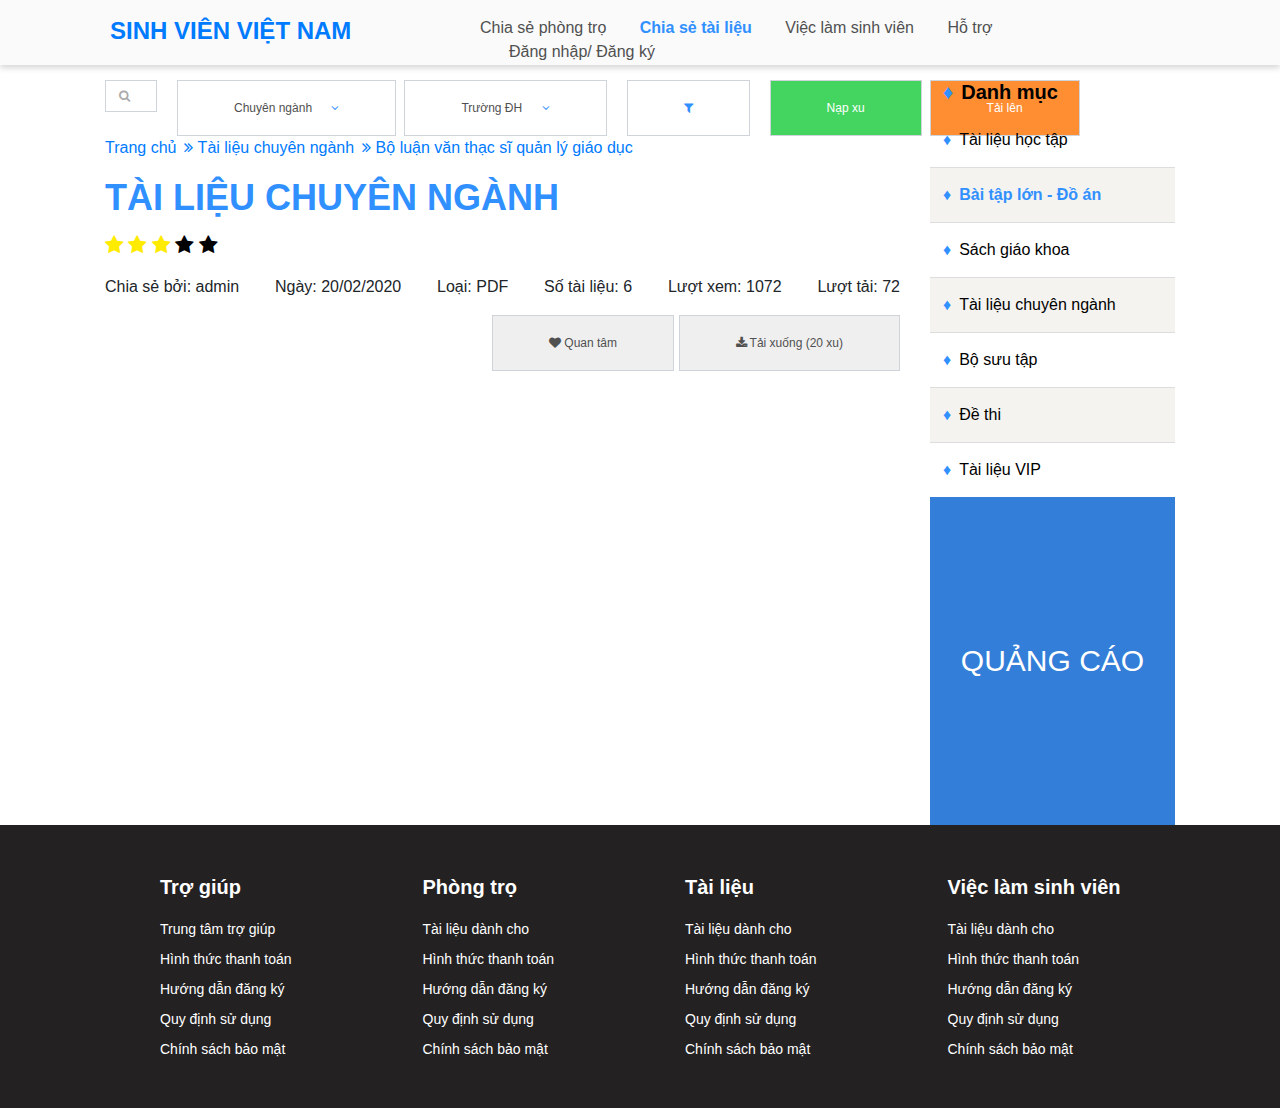
==== detail-free.html @ 68ca6382 "upload detail" ====
<!DOCTYPE html>
<html lang="en">

<head>
    <meta charset="UTF-8">
    <meta name="viewport" content="width=device-width, initial-scale=1.0">
    <link rel="stylesheet" href="https://maxcdn.bootstrapcdn.com/bootstrap/4.0.0/css/bootstrap.min.css"
        integrity="sha384-Gn5384xqQ1aoWXA+058RXPxPg6fy4IWvTNh0E263XmFcJlSAwiGgFAW/dAiS6JXm" crossorigin="anonymous">
    <link rel="stylesheet" href="https://stackpath.bootstrapcdn.com/font-awesome/4.7.0/css/font-awesome.min.css">
    <link rel="stylesheet" href="./css/styles.css">
    <link rel="stylesheet" href="./css/detail.css">
    <title>Document</title>
</head>

<body>
    <div class="header-area">
        <div class="container">
            <div class="wrap-header col-md-4">
                <span class="st-logo"><a href="./index.html">SINH VIÊN VIỆT NAM</a></span>
            </div>
            <div class="wrap-header col-md-8">
                <div class="header-menu float-right">
                    <ul>
                        <li style="padding-left: 0px;"><a href="#">Chia sẻ phòng trọ</a></li>
                        <li><a href="#" class="link-active">Chia sẻ tài liệu</a></li>
                        <li><a href="#">Việc làm sinh viên</a></li>
                        <li><a href="#">Hỗ trợ</a></li>
                        <li><a href="#">Đăng nhập/ Đăng ký</a></li>
                    </ul>
                </div>
            </div>
        </div>
    </div>
    <div class="container">
        <div class="content">
            <div class="col-md-9 col-sm-12 col-xs-12 float-left">
                <div class="control d-flex">
                    <div class="form-group has-search pr-3">
                        <span class="fa fa-search form-control-feedback"></span>
                        <input type="text" class="form-control" placeholder="Tìm kiếm tài liệu">
                    </div>
                    <div class="dropdown show pr-2 pl-1">
                        <a class="btn btn-custom dropdown-toggle" href="https://example.com" id="dropdownMenuLink"
                            data-toggle="dropdown" aria-haspopup="true" aria-expanded="false">
                            Chuyên ngành <i class="fa fa-angle-down pl-3" style="color: #3190ff;"
                                aria-hidden="true"></i>
                        </a>

                        <div class="dropdown-menu" aria-labelledby="dropdownMenuLink">
                            <a class="dropdown-item" href="#">Action</a>
                            <a class="dropdown-item" href="#">Another action</a>
                            <a class="dropdown-item" href="#">Something else here</a>
                        </div>
                    </div>

                    <div class="dropdown show pr-3">
                        <a class="btn btn-custom dropdown-toggle" href="https://example.com" id="dropdownMenuLink"
                            data-toggle="dropdown" aria-haspopup="true" aria-expanded="false">
                            Trường ĐH <i class="fa fa-angle-down pl-3" style="color: #3190ff;" aria-hidden="true"></i>
                        </a>

                        <div class="dropdown-menu" aria-labelledby="dropdownMenuLink">
                            <a class="dropdown-item" href="#">Action</a>
                            <a class="dropdown-item" href="#">Another action</a>
                            <a class="dropdown-item" href="#">Something else here</a>
                        </div>
                    </div>

                    <div class="pr-3 pl-1">
                        <a class="btn btn-custom" href="https://example.com" id="dropdownMenuLink"
                            data-toggle="dropdown" aria-haspopup="true" aria-expanded="false">
                            <i class="fa fa-filter" style="color: #3190ff;" aria-hidden="true"></i>
                        </a>
                    </div>

                    <div class="pl-1">
                        <a class="btn btn-custom btn-coins" href="https://example.com" id="dropdownMenuLink"
                            data-toggle="dropdown" aria-haspopup="true" aria-expanded="false">
                            Nạp xu
                        </a>
                    </div>

                    <div class="pl-2">
                        <a class="btn btn-custom btn-upload" href="https://example.com" id="dropdownMenuLink"
                            data-toggle="dropdown" aria-haspopup="true" aria-expanded="false">
                            Tải lên
                        </a>
                    </div>
                </div>
                <div class="folder-title d-flex">
                    <div>
                        <a href=""><span>Trang chủ </span></a>
                    </div>
                    <div>
                        <a href=""><span> <i class="fa fa-angle-double-right pl-2" aria-hidden="true"></i> Tài liệu
                                chuyên ngành</span></a>
                    </div>
                    <div>
                        <a href=""><span> <i class="fa fa-angle-double-right pl-2" aria-hidden="true"></i> Bộ luận văn
                                thạc sĩ quản lý giáo dục</span></a>
                    </div>
                </div>
                <div id="btnContainer" class="text-right pt-3">
                    <div class="d-flex justify-content-between">
                        <h2 class="doccument-title">
                            TÀI LIỆU CHUYÊN NGÀNH
                        </h2>
                    </div>
                    <div class="text-left pt-2">
                        <span class="fa fa-star star checked"></span>
                        <span class="fa fa-star star checked"></span>
                        <span class="fa fa-star star checked"></span>
                        <span class="fa fa-star star"></span>
                        <span class="fa fa-star star"></span>
                    </div>
                    <div class="doc-info justify-content-between d-flex pt-3">
                        <p>Chia sẻ bởi: admin</p>
                        <p>Ngày: 20/02/2020</p>
                        <p>Loại: PDF</p>
                        <p>Số tài liệu: 6</p>
                        <p>Lượt xem: 1072</p>
                        <p>Lượt tải: 72</p>
                    </div>
                    <div class="btn-download">
                        <button class="btn-custom"><i class="fa fa-heart"></i> Quan tâm</button>
                        <button class="btn-custom"><i class="fa fa-download" aria-hidden="true"></i> Tải xuống (20 xu)</button>
                    </div>
                </div>
                <br>

                <div class="wrap-doc-detail">
                </div>
            </div>
            <div class="col-md-3 hidden-sm hidden-xs float-right sidebar">
                <h2 class="title-list"><span class="square">♦</span>Danh mục</h2>
                <ul>
                    <li><a href="#"><span class="square">♦</span>Tài liệu học tập</a></li>
                    <li><a href="#" class="link-active"><span class="square">♦</span>Bài tập lớn - Đồ án</a></li>
                    <li><a href="#"><span class="square">♦</span>Sách giáo khoa</a></li>
                    <li><a href="#"><span class="square">♦</span>Tài liệu chuyên ngành</a></li>
                    <li><a href="#"><span class="square">♦</span>Bộ sưu tập</a></li>
                    <li><a href="#"><span class="square">♦</span>Đề thi</a></li>
                    <li><a href="#"><span class="square">♦</span>Tài liệu VIP</a></li>
                </ul>
                <div class="ads1">
                    <p>QUẢNG CÁO</p>
                </div>
            </div>
        </div>
    </div>
    <div class="footer-area">
        <div class="container">
            <div class="wrap-footer">
                <div class="col-md-3 col-sm-6 float-left">
                    <h2>Trợ giúp</h2>
                    <ul>
                        <li><a href="#">Trung tâm trợ giúp</a></li>
                        <li><a href="#">Hình thức thanh toán</a></li>
                        <li><a href="#">Hướng dẫn đăng ký</a></li>
                        <li><a href="#">Quy định sử dụng</a></li>
                        <li><a href="#">Chính sách bảo mật</a></li>
                    </ul>
                </div>
                <div class="col-md-3 col-sm-6 float-left">
                    <h2>Phòng trọ</h2>
                    <ul>
                        <li><a href="#">Tài liệu dành cho</a></li>
                        <li><a href="#">Hình thức thanh toán</a></li>
                        <li><a href="#">Hướng dẫn đăng ký</a></li>
                        <li><a href="#">Quy định sử dụng</a></li>
                        <li><a href="#">Chính sách bảo mật</a></li>
                    </ul>
                </div>
                <div class="col-md-3 col-sm-6 float-left">
                    <h2>Tài liệu</h2>
                    <ul>
                        <li><a href="#">Tài liệu dành cho</a></li>
                        <li><a href="#">Hình thức thanh toán</a></li>
                        <li><a href="#">Hướng dẫn đăng ký</a></li>
                        <li><a href="#">Quy định sử dụng</a></li>
                        <li><a href="#">Chính sách bảo mật</a></li>
                    </ul>
                </div>
                <div class="col-md-3 col-sm-6 float-left">
                    <h2>Việc làm sinh viên</h2>
                    <ul>
                        <li><a href="#">Tài liệu dành cho</a></li>
                        <li><a href="#">Hình thức thanh toán</a></li>
                        <li><a href="#">Hướng dẫn đăng ký</a></li>
                        <li><a href="#">Quy định sử dụng</a></li>
                        <li><a href="#">Chính sách bảo mật</a></li>
                    </ul>
                </div>
            </div>
        </div>
    </div>
</body>
<script src="https://code.jquery.com/jquery-3.2.1.slim.min.js"
    integrity="sha384-KJ3o2DKtIkvYIK3UENzmM7KCkRr/rE9/Qpg6aAZGJwFDMVNA/GpGFF93hXpG5KkN"
    crossorigin="anonymous"></script>
<script src="https://cdnjs.cloudflare.com/ajax/libs/popper.js/1.12.9/umd/popper.min.js"
    integrity="sha384-ApNbgh9B+Y1QKtv3Rn7W3mgPxhU9K/ScQsAP7hUibX39j7fakFPskvXusvfa0b4Q"
    crossorigin="anonymous"></script>
<script src="https://maxcdn.bootstrapcdn.com/bootstrap/4.0.0/js/bootstrap.min.js"
    integrity="sha384-JZR6Spejh4U02d8jOt6vLEHfe/JQGiRRSQQxSfFWpi1MquVdAyjUar5+76PVCmYl"
    crossorigin="anonymous"></script>
<script>
    // Get the elements with class="column"
    var elements = document.getElementsByClassName("column");

    // Declare a loop variable
    var i;

    // List View
    function listView() {
        for (i = 0; i < elements.length; i++) {
            elements[i].style.width = "100%";
        }
    }

    // Grid View
    function gridView() {
        for (i = 0; i < elements.length; i++) {
            elements[i].style.width = "25%";
        }
    }

    /* Optional: Add active class to the current button (highlight it) */
    var container = document.getElementById("btnContainer");
    var btns = container.getElementsByClassName("btn-list-view");
    for (var i = 0; i < btns.length; i++) {
        btns[i].addEventListener("click", function () {
            var current = document.getElementsByClassName("active");
            current[0].className = current[0].className.replace(" active", "");
            this.className += " active";
        });
    }
</script>

</html>
---- css/styles.css ----
body {
        /* font-family: HelveticaNeue; */
    }

    .container {
        overflow: hidden;
    }
    
    a:hover {
        text-decoration: none;
    }
    
    .header-area {
        overflow: hidden;
        height: 65px;
        box-shadow: 0 3px 6px 0 rgba(0, 0, 0, 0.16);
        background-color: #fafafa;
    }
    
    .wrap-header {
        margin: auto;
        float: left;
        padding: 16px 25px 21px 25px;
    }
    
    .st-logo {
        font-size: 24px;
        font-weight: bold;
        font-stretch: normal;
        font-style: normal;
        line-height: 1.21;
        letter-spacing: normal;
        text-align: left;
        color: #253c80
    }
    
    .header-menu ul {
        list-style: outside none none;
        margin: 0;
        padding: 0;
    }
    
    .header-menu li {
        display: inline-block;
        padding-left: 29px;
    }
    
    .header-menu li a {
        font-size: 16px;
        font-weight: normal;
        font-stretch: normal;
        font-style: normal;
        line-height: 1.13;
        letter-spacing: normal;
        text-align: left;
        color: #505050;
    }
    
    .header-menu li a:hover {
        text-decoration: none;
        color: #3190ff;
    }
    /* Header End */
    /* Content */
    
    .content {
        padding: 15px 5px;
    }
    
    .content .title-list {
        font-size: 20px;
        font-weight: bold;
        font-stretch: normal;
        font-style: normal;
        line-height: 1.25;
        letter-spacing: normal;
        text-align: left;
        color: #000000;
        padding-left: 13px;
    }
    
    .content .sidebar ul {
        list-style: outside none none;
        margin: 0;
        padding: 0;
    }
    
    .content .sidebar ul li {
        padding: 15px 13px;
    }
    
    .content .sidebar ul li a {
        color: #000000;
    }
    
    .content .sidebar ul li a:hover {
        color: #000000;
    }
    
    .content .sidebar ul li:nth-child(even) {
        border-bottom: 1px solid #dddddd;
        border-top: 1px solid #dddddd;
        background-color: #f4f3f0;
    }
    
    .ads1 {
        width: 100%;
        height: 327.8px;
        background-color: #327ed8;
        vertical-align: middle;
        align-items: center;
        justify-content: center;
        text-align: center;
        line-height: 327px;
        font-size: 30px;
        color: #ffffff;
    }
    
    .doc-items {
        height: 200px;
        overflow: hidden;
    }
    
    .item-detail {
        float: left;
        width: 25%;
        position: relative;
    }
    
    .doc-details {
        position: absolute;
        width: 100%;
        bottom: 0;
        right: 0;
        height: 80px;
        transition: height 0.5s;
        background: rgba(0, 0, 0, 0.5);
        padding: 5px 10px;
    }

    .doc-details:hover {
        height: 125px;
    }

    .doc-details a {
        color: #ffffff;
        font-size: 14px;
        font-weight: bold;
    }

    .doc-details a:hover {
        color: #ffffff;
    }
    
    .doc-details .doc-details-info {
        display: flex;
        justify-content: space-between;
        color: #ffffff;
        font-size: 11px;
        color: #ffeb00;
        padding-top: 5px;
    }

    .item-detail-title {
        background-color: #3190ff;
        height: 200px;
        padding: 20px;
    }
    
    .item-detail-title h2 {
        font-size: 24px;
        font-weight: bold;
        color: #ffffff;
    }
    
    .item-detail-title .btn-view-all {
        background-color: transparent;
        border: 1px solid #ffffff;
        padding: 0 15px;
        color: #ffffff;
        font-size: 14px;
        font-weight: bold;
        font-stretch: normal;
        font-style: normal;
        line-height: 2.86;
        letter-spacing: normal;
        text-align: left;
        color: #ffffff;
        cursor: pointer;
    }
    
    .has-search {
        width: 40%;
    }
    
    .dropdown-toggle::after {
        content: unset;
    }
    
    .has-search .form-control {
        padding-left: 2.375rem;
        border-radius: 0px;
        font-size: 12px;
    }
    
    .has-search .form-control-feedback {
        position: absolute;
        z-index: 2;
        display: block;
        width: 2.375rem;
        height: 2.375rem;
        line-height: 2.7;
        text-align: center;
        pointer-events: none;
        color: #aaa;
        border-radius: 0px;
        font-size: 12px;
    }
    
    .modal-content {
        border-radius: 0px !important;
        border: 0px !important;
    }
    
    .modal-content .form-control {
        background-color: #f4f3f0;
        border: none;
    }
    
    .modal-content .form-group label {
        font-size: 14px;
        font-weight: bold;
        font-stretch: normal;
        font-style: normal;
        letter-spacing: normal;
        color: #676a6c;
    }

    .btn-custom {
        border-radius: 0px;
        border: 1px solid #ced4da;
        font-size: 12px;
        color: #505050;
    }
    .btn-coins{
								  
        background-color: #44d560;
        color: #ffffff;
    }
    .btn-upload{
        background-color: #ff8e33;
        color: #ffffff;
    }

    .btn-detail {		
        font-size: 12px;
        font-weight: bold;
        font-stretch: normal;
        font-style: normal;
        line-height: 2.5;
        letter-spacing: normal;
        text-align: left;
        background-color: #ffeb00;
        border: none;
        cursor: pointer;
    }

    .wrap-btn-detail {
        justify-content: space-between;
    }

    .fa-angle {
        position: absolute;		   
        color: #ffffff;
        top: 10px;
        right: 14px;
        font-size: 25px;
        font-weight: bold;
    }
    
    .modal-head {
        text-align: center;
        line-height: 98px;
        background-color: #ff8e33;
        font-size: 24px;
        font-weight: bold;
        font-stretch: normal;
        font-style: normal;
        color: #ffffff;
    }
    
    .form-control-code {
        width: 122px;
        height: 30px;
    }
    
    .custom-checkbox {
        margin-left: 15px;
    }
    
    .custom-control-labell {
        font-size: 14px;
        font-weight: normal !important;
        font-stretch: normal;
        font-style: normal;
        line-height: 0.94;
        letter-spacing: normal;
        text-align: left;
        color: #676a6c;
    }
    
    .register {
        width: 149px;
        height: 44px;
        background-color: #ff8e33;
        border: 0px !important;
        color: #ffffff;
    }
    
    .forget-pass {
        justify-content: flex-end;
    }
    
    .modal-body {
        padding-top: 50px;
    }
    
    .other-code {
        background-color: unset;
        border: unset;
        color: #3190ff;
    }
    
    @media (min-width: 576px) {
        .modal-dialog {
            max-width: 599px !important;
        }
    }
    /* Content End */
    /* Footer */
    
    .footer-area {
        overflow: hidden;
        background-color: #232122;
    }
    
    .wrap-footer {
        overflow: hidden;
        padding: 50px 0px 50px 60px;
    }
    
    .wrap-footer h2 {
        font-size: 20px;
        font-weight: bold;
        font-stretch: normal;
        font-style: normal;
        line-height: 1.25;
        letter-spacing: normal;
        text-align: left;
        color: #ffffff;
    }
    
    .wrap-footer ul {
        list-style: outside none none;
        margin: 0;
        padding: 0;
    }
    
    .wrap-footer a {
        display: block;
        color: #ffffff;
        font-size: 14px;
        font-weight: normal;
        font-stretch: normal;
        font-style: normal;
        line-height: 1.14;
        letter-spacing: normal;
        text-align: left;
        padding-top: 14px;
    }
    
    .wrap-footer a:hover {
        text-decoration: none;
    }
    
    .link-active {
        color: #3190ff !important;
        font-weight: bold !important;
    }
    
    .square {
        color: #3190ff;
        padding-right: 8px;
    }
---- css/detail.css ----
.doccument-title {
    font-size: 36px;
    font-weight: bold;
    color: #3190ff;
}

.checked {
    color: #ffeb00 !important;
}

.star {
    font-size: 20px;
    font-weight: normal;
    font-stretch: normal;
    font-style: normal;
    line-height: 1;
    letter-spacing: normal;
    text-align: left;
    color: #000000;
    cursor: pointer;
}

.btn-custom {
    padding: 18px 56px;
}
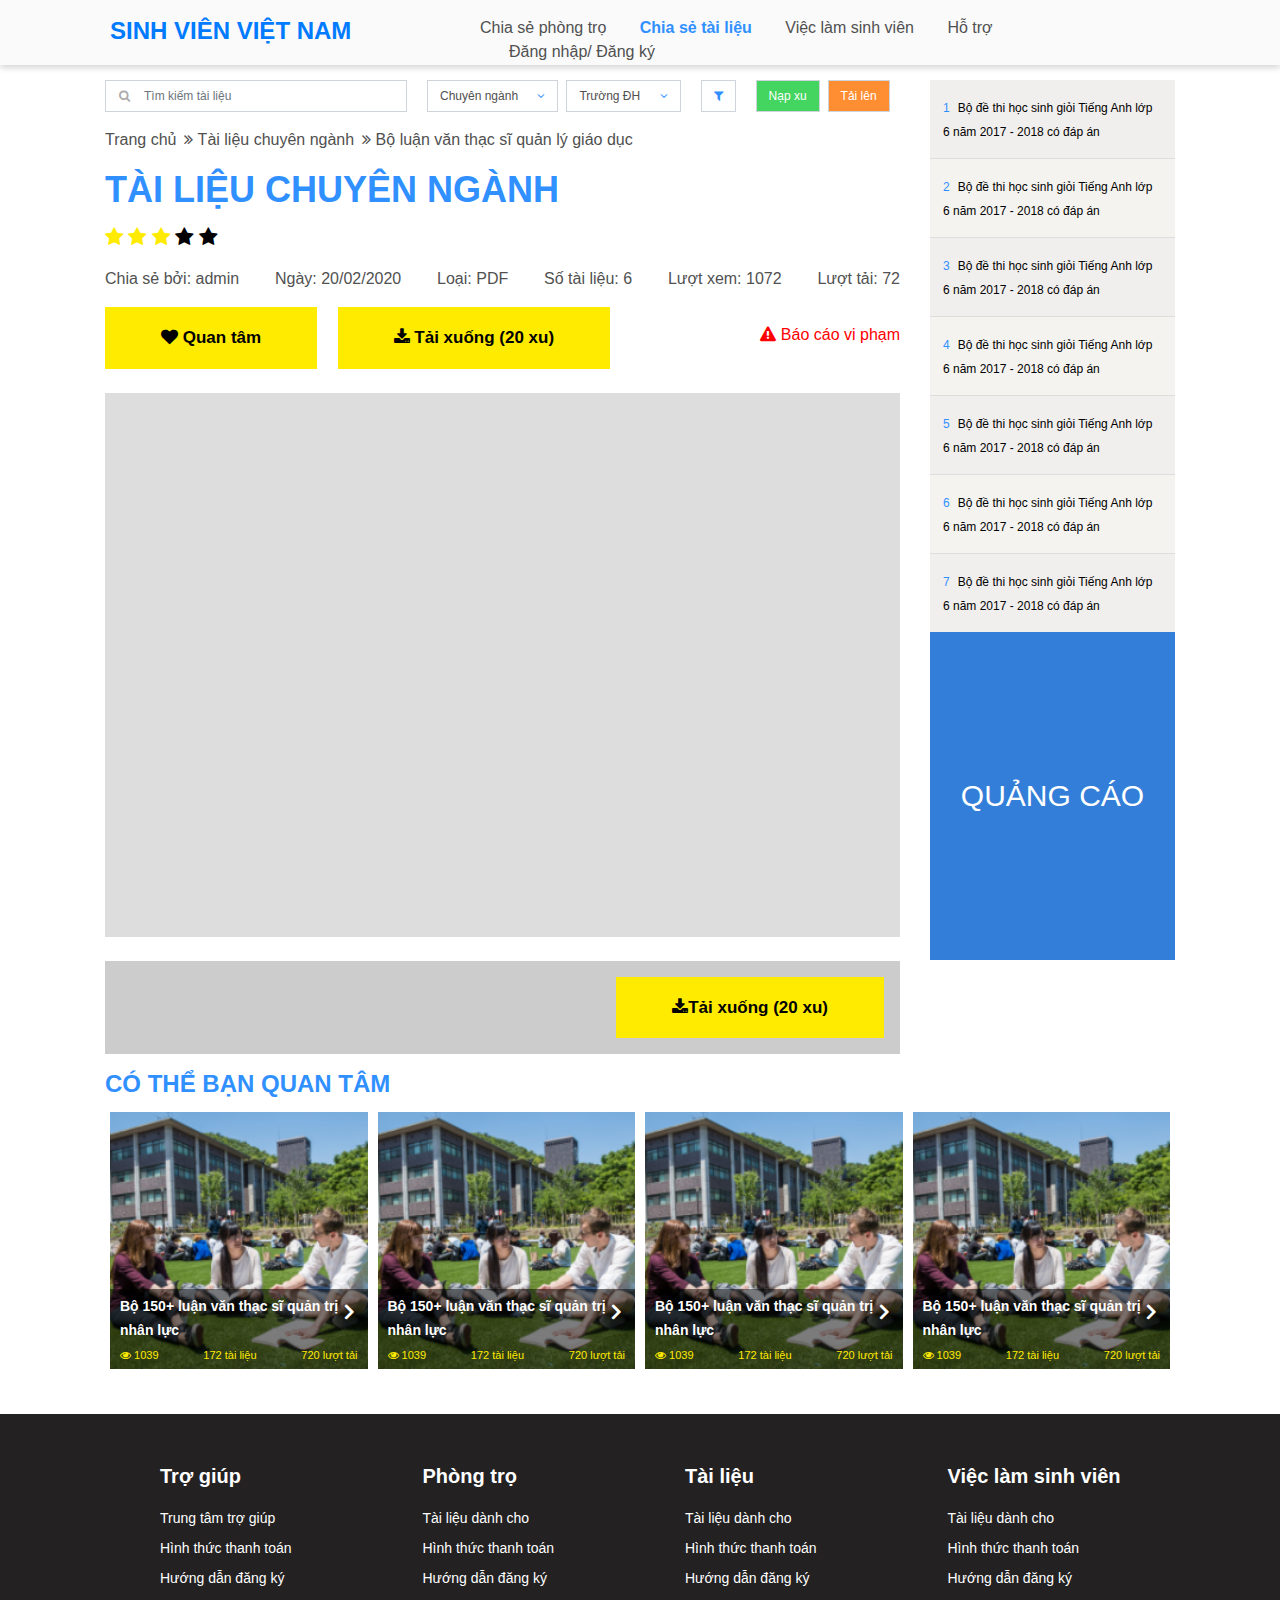
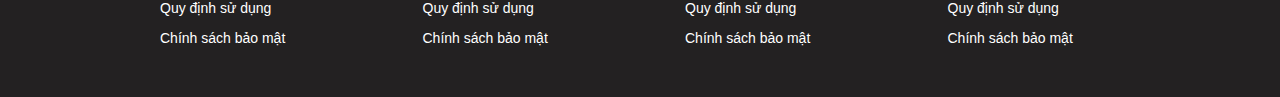
==== commit 9da82c21: "commit" ====
--- a/detail-free.html
+++ b/detail-free.html
@@ -4,8 +4,7 @@
 <head>
     <meta charset="UTF-8">
     <meta name="viewport" content="width=device-width, initial-scale=1.0">
-    <link rel="stylesheet" href="https://maxcdn.bootstrapcdn.com/bootstrap/4.0.0/css/bootstrap.min.css"
-        integrity="sha384-Gn5384xqQ1aoWXA+058RXPxPg6fy4IWvTNh0E263XmFcJlSAwiGgFAW/dAiS6JXm" crossorigin="anonymous">
+    <link rel="stylesheet" href="https://maxcdn.bootstrapcdn.com/bootstrap/4.0.0/css/bootstrap.min.css" integrity="sha384-Gn5384xqQ1aoWXA+058RXPxPg6fy4IWvTNh0E263XmFcJlSAwiGgFAW/dAiS6JXm" crossorigin="anonymous">
     <link rel="stylesheet" href="https://stackpath.bootstrapcdn.com/font-awesome/4.7.0/css/font-awesome.min.css">
     <link rel="stylesheet" href="./css/styles.css">
     <link rel="stylesheet" href="./css/detail.css">
@@ -40,8 +39,7 @@
                         <input type="text" class="form-control" placeholder="Tìm kiếm tài liệu">
                     </div>
                     <div class="dropdown show pr-2 pl-1">
-                        <a class="btn btn-custom dropdown-toggle" href="https://example.com" id="dropdownMenuLink"
-                            data-toggle="dropdown" aria-haspopup="true" aria-expanded="false">
+                        <a class="btn btn-custom dropdown-toggle" href="https://example.com" id="dropdownMenuLink" data-toggle="dropdown" aria-haspopup="true" aria-expanded="false">
                             Chuyên ngành <i class="fa fa-angle-down pl-3" style="color: #3190ff;"
                                 aria-hidden="true"></i>
                         </a>
@@ -54,8 +52,7 @@
                     </div>
 
                     <div class="dropdown show pr-3">
-                        <a class="btn btn-custom dropdown-toggle" href="https://example.com" id="dropdownMenuLink"
-                            data-toggle="dropdown" aria-haspopup="true" aria-expanded="false">
+                        <a class="btn btn-custom dropdown-toggle" href="https://example.com" id="dropdownMenuLink" data-toggle="dropdown" aria-haspopup="true" aria-expanded="false">
                             Trường ĐH <i class="fa fa-angle-down pl-3" style="color: #3190ff;" aria-hidden="true"></i>
                         </a>
 
@@ -67,22 +64,19 @@
                     </div>
 
                     <div class="pr-3 pl-1">
-                        <a class="btn btn-custom" href="https://example.com" id="dropdownMenuLink"
-                            data-toggle="dropdown" aria-haspopup="true" aria-expanded="false">
+                        <a class="btn btn-custom" href="https://example.com" id="dropdownMenuLink" data-toggle="dropdown" aria-haspopup="true" aria-expanded="false">
                             <i class="fa fa-filter" style="color: #3190ff;" aria-hidden="true"></i>
                         </a>
                     </div>
 
                     <div class="pl-1">
-                        <a class="btn btn-custom btn-coins" href="https://example.com" id="dropdownMenuLink"
-                            data-toggle="dropdown" aria-haspopup="true" aria-expanded="false">
+                        <a class="btn btn-custom btn-coins" href="https://example.com" id="dropdownMenuLink" data-toggle="dropdown" aria-haspopup="true" aria-expanded="false">
                             Nạp xu
                         </a>
                     </div>
 
                     <div class="pl-2">
-                        <a class="btn btn-custom btn-upload" href="https://example.com" id="dropdownMenuLink"
-                            data-toggle="dropdown" aria-haspopup="true" aria-expanded="false">
+                        <a class="btn btn-custom btn-upload" href="https://example.com" id="dropdownMenuLink" data-toggle="dropdown" aria-haspopup="true" aria-expanded="false">
                             Tải lên
                         </a>
                     </div>
@@ -121,34 +115,136 @@
                         <p>Lượt xem: 1072</p>
                         <p>Lượt tải: 72</p>
                     </div>
-                    <div class="btn-download">
-                        <button class="btn-custom"><i class="fa fa-heart"></i> Quan tâm</button>
-                        <button class="btn-custom"><i class="fa fa-download" aria-hidden="true"></i> Tải xuống (20 xu)</button>
-                    </div>
-                </div>
-                <br>
-
-                <div class="wrap-doc-detail">
+                    <div class="d-flex justify-content-between">
+                        <div class="btn-download">
+                            <button class="btn-customs mr-3"><i class="fa fa-heart"></i> Quan tâm</button>
+                            <button class="btn-customs"><i class="fa fa-download" aria-hidden="true"></i> Tải xuống (20 xu)</button>
+                        </div>
+                        <span class="sp-warning"><i class="fa fa-warning"></i> Báo cáo vi phạm</span>
+                    </div>
+                    <div class="plugin-view-doc mt-4">
+                        <!-- plugin -->
+                    </div>
+
+                    <div class="file-download p-3 mt-4">
+                        <button class="btn-customs"><i class="fa fa-download"></i>Tải xuống (20 xu)</button>
+                    </div>
+                    <div class="comment">
+                        <!-- comment -->
+                    </div>
                 </div>
             </div>
             <div class="col-md-3 hidden-sm hidden-xs float-right sidebar">
-                <h2 class="title-list"><span class="square">♦</span>Danh mục</h2>
                 <ul>
-                    <li><a href="#"><span class="square">♦</span>Tài liệu học tập</a></li>
-                    <li><a href="#" class="link-active"><span class="square">♦</span>Bài tập lớn - Đồ án</a></li>
-                    <li><a href="#"><span class="square">♦</span>Sách giáo khoa</a></li>
-                    <li><a href="#"><span class="square">♦</span>Tài liệu chuyên ngành</a></li>
-                    <li><a href="#"><span class="square">♦</span>Bộ sưu tập</a></li>
-                    <li><a href="#"><span class="square">♦</span>Đề thi</a></li>
-                    <li><a href="#"><span class="square">♦</span>Tài liệu VIP</a></li>
+                    <li><a class="doc-list" href="#"><span class="square">1</span>Bộ đề thi học sinh giỏi Tiếng Anh lớp 6 năm 2017 - 2018 có đáp án</a></li>
+                    <li><a class="doc-list" href="#"><span class="square">2</span>Bộ đề thi học sinh giỏi Tiếng Anh lớp 6 năm 2017 - 2018 có đáp án</a></li>
+                    <li><a class="doc-list" href="#"><span class="square">3</span>Bộ đề thi học sinh giỏi Tiếng Anh lớp 6 năm 2017 - 2018 có đáp án</a></li>
+                    <li><a class="doc-list" href="#"><span class="square">4</span>Bộ đề thi học sinh giỏi Tiếng Anh lớp 6 năm 2017 - 2018 có đáp án</a></li>
+                    <li><a class="doc-list" href="#"><span class="square">5</span>Bộ đề thi học sinh giỏi Tiếng Anh lớp 6 năm 2017 - 2018 có đáp án</a></li>
+                    <li><a class="doc-list" href="#"><span class="square">6</span>Bộ đề thi học sinh giỏi Tiếng Anh lớp 6 năm 2017 - 2018 có đáp án</a></li>
+                    <li><a class="doc-list" href="#"><span class="square">7</span>Bộ đề thi học sinh giỏi Tiếng Anh lớp 6 năm 2017 - 2018 có đáp án</a></li>
                 </ul>
                 <div class="ads1">
                     <p>QUẢNG CÁO</p>
                 </div>
             </div>
+            <div class="recommend col-md-12 pt-3 pb-3">
+                <h2>CÓ THỂ BẠN QUAN TÂM</h2>
+                <div>
+                    <div class="column">
+                        <div class="item-details">
+                            <img src="./images/73925_photo1.png" alt="">
+                            <div class="doc-details">
+                                <div>
+                                    <a href="#">Bộ 150+ luận văn thạc sĩ quản trị nhân lực</a>
+                                    <i class="fa fa-angle-right fa-angle"></i>
+                                </div>
+                                <div class="doc-details-info">
+                                    <div><i class="fa fa-eye" aria-hidden="true"></i> 1039</div>
+                                    <div>172 tài liệu</div>
+                                    <div>720 lượt tải</div>
+                                </div>
+                                <div class="d-flex pt-2 wrap-btn-detail">
+                                    <button class="btn-detail"><i class="fa fa-heart" aria-hidden="true"></i> Quan
+                                        tâm</button>
+                                    <button class="btn-detail"><i class="fa fa-download" aria-hidden="true"></i> Tải
+                                        xuống</button>
+                                </div>
+                            </div>
+                        </div>
+                    </div>
+
+                    <div class="column">
+                        <div class="item-details">
+                            <img src="./images/73925_photo1.png" alt="">
+                            <div class="doc-details">
+                                <div>
+                                    <a href="#">Bộ 150+ luận văn thạc sĩ quản trị nhân lực</a>
+                                    <i class="fa fa-angle-right fa-angle"></i>
+                                </div>
+                                <div class="doc-details-info">
+                                    <div><i class="fa fa-eye" aria-hidden="true"></i> 1039</div>
+                                    <div>172 tài liệu</div>
+                                    <div>720 lượt tải</div>
+                                </div>
+                                <div class="d-flex pt-2 wrap-btn-detail">
+                                    <button class="btn-detail"><i class="fa fa-heart" aria-hidden="true"></i> Quan
+                                        tâm</button>
+                                    <button class="btn-detail"><i class="fa fa-download" aria-hidden="true"></i> Tải
+                                        xuống</button>
+                                </div>
+                            </div>
+                        </div>
+                    </div>
+                    <div class="column">
+                        <div class="item-details">
+                            <img src="./images/73925_photo1.png" alt="">
+                            <div class="doc-details">
+                                <div>
+                                    <a href="#">Bộ 150+ luận văn thạc sĩ quản trị nhân lực</a>
+                                    <i class="fa fa-angle-right fa-angle"></i>
+                                </div>
+                                <div class="doc-details-info">
+                                    <div><i class="fa fa-eye" aria-hidden="true"></i> 1039</div>
+                                    <div>172 tài liệu</div>
+                                    <div>720 lượt tải</div>
+                                </div>
+                                <div class="d-flex pt-2 wrap-btn-detail">
+                                    <button class="btn-detail"><i class="fa fa-heart" aria-hidden="true"></i> Quan
+                                        tâm</button>
+                                    <button class="btn-detail"><i class="fa fa-download" aria-hidden="true"></i> Tải
+                                        xuống</button>
+                                </div>
+                            </div>
+                        </div>
+                    </div>
+                    <div class="column">
+                        <div class="item-details">
+                            <img src="./images/73925_photo1.png" alt="">
+                            <div class="doc-details">
+                                <div>
+                                    <a href="#">Bộ 150+ luận văn thạc sĩ quản trị nhân lực</a>
+                                    <i class="fa fa-angle-right fa-angle"></i>
+                                </div>
+                                <div class="doc-details-info">
+                                    <div><i class="fa fa-eye" aria-hidden="true"></i> 1039</div>
+                                    <div>172 tài liệu</div>
+                                    <div>720 lượt tải</div>
+                                </div>
+                                <div class="d-flex pt-2 wrap-btn-detail">
+                                    <button class="btn-detail"><i class="fa fa-heart" aria-hidden="true"></i> Quan
+                                        tâm</button>
+                                    <button class="btn-detail"><i class="fa fa-download" aria-hidden="true"></i> Tải
+                                        xuống</button>
+                                </div>
+                            </div>
+                        </div>
+                    </div>
+                </div>
+            </div>
         </div>
     </div>
-    <div class="footer-area">
+    <div class="footer-area mt-4">
         <div class="container">
             <div class="wrap-footer">
                 <div class="col-md-3 col-sm-6 float-left">
@@ -195,15 +291,9 @@
         </div>
     </div>
 </body>
-<script src="https://code.jquery.com/jquery-3.2.1.slim.min.js"
-    integrity="sha384-KJ3o2DKtIkvYIK3UENzmM7KCkRr/rE9/Qpg6aAZGJwFDMVNA/GpGFF93hXpG5KkN"
-    crossorigin="anonymous"></script>
-<script src="https://cdnjs.cloudflare.com/ajax/libs/popper.js/1.12.9/umd/popper.min.js"
-    integrity="sha384-ApNbgh9B+Y1QKtv3Rn7W3mgPxhU9K/ScQsAP7hUibX39j7fakFPskvXusvfa0b4Q"
-    crossorigin="anonymous"></script>
-<script src="https://maxcdn.bootstrapcdn.com/bootstrap/4.0.0/js/bootstrap.min.js"
-    integrity="sha384-JZR6Spejh4U02d8jOt6vLEHfe/JQGiRRSQQxSfFWpi1MquVdAyjUar5+76PVCmYl"
-    crossorigin="anonymous"></script>
+<script src="https://code.jquery.com/jquery-3.2.1.slim.min.js" integrity="sha384-KJ3o2DKtIkvYIK3UENzmM7KCkRr/rE9/Qpg6aAZGJwFDMVNA/GpGFF93hXpG5KkN" crossorigin="anonymous"></script>
+<script src="https://cdnjs.cloudflare.com/ajax/libs/popper.js/1.12.9/umd/popper.min.js" integrity="sha384-ApNbgh9B+Y1QKtv3Rn7W3mgPxhU9K/ScQsAP7hUibX39j7fakFPskvXusvfa0b4Q" crossorigin="anonymous"></script>
+<script src="https://maxcdn.bootstrapcdn.com/bootstrap/4.0.0/js/bootstrap.min.js" integrity="sha384-JZR6Spejh4U02d8jOt6vLEHfe/JQGiRRSQQxSfFWpi1MquVdAyjUar5+76PVCmYl" crossorigin="anonymous"></script>
 <script>
     // Get the elements with class="column"
     var elements = document.getElementsByClassName("column");
@@ -229,7 +319,7 @@
     var container = document.getElementById("btnContainer");
     var btns = container.getElementsByClassName("btn-list-view");
     for (var i = 0; i < btns.length; i++) {
-        btns[i].addEventListener("click", function () {
+        btns[i].addEventListener("click", function() {
             var current = document.getElementsByClassName("active");
             current[0].className = current[0].className.replace(" active", "");
             this.className += " active";
--- a/css/detail.css
+++ b/css/detail.css
@@ -1,25 +1,115 @@
-.doccument-title {
-    font-size: 36px;
-    font-weight: bold;
-    color: #3190ff;
-}
-
-.checked {
-    color: #ffeb00 !important;
-}
-
-.star {
-    font-size: 20px;
-    font-weight: normal;
-    font-stretch: normal;
-    font-style: normal;
-    line-height: 1;
-    letter-spacing: normal;
-    text-align: left;
-    color: #000000;
-    cursor: pointer;
-}
-
-.btn-custom {
-    padding: 18px 56px;
-}+            .doccument-title {
+                font-size: 36px;
+                font-weight: bold;
+                color: #3190ff;
+            }
+            
+            .checked {
+                color: #ffeb00 !important;
+            }
+            
+            .star {
+                font-size: 20px;
+                font-weight: normal;
+                font-stretch: normal;
+                font-style: normal;
+                line-height: 1;
+                letter-spacing: normal;
+                text-align: left;
+                color: #000000;
+                cursor: pointer;
+            }
+            
+            .btn-customs {
+                padding: 18px 56px;
+                background-color: #ffeb00;
+                border: none;
+                font-weight: bold;
+                font-size: 17px;
+                cursor: pointer;
+            }
+            
+            .btn-download {
+                text-align: left;
+            }
+            
+            .doc-info p {
+                color: #515151;
+            }
+            
+            .sp-warning {
+                color: red;
+                line-height: 3.5;
+            }
+            
+            .plugin-view-doc {
+                width: 100%;
+                height: 544px;
+                background-color: #ddd;
+            }
+            
+            .file-download {
+                background-color: #cccccc;
+            }
+            
+            .recommend {
+                float: left;
+            }
+            
+            .recommend h2 {
+                font-size: 24px;
+                font-weight: bold;
+                font-stretch: normal;
+                font-style: normal;
+                letter-spacing: normal;
+                color: #3190ff;
+            }
+            
+            .folder-title a {
+                color: #515151;
+            }
+            
+            .item-details {
+                float: left;
+                width: 100%;
+                position: relative;
+                overflow: hidden;
+            }
+            
+            .item-details img {
+                width: 100%;
+            }
+            
+            .folder-title a {
+                font-size: 16px;
+                font-weight: normal;
+                font-stretch: normal;
+                font-style: normal;
+                line-height: 1.13;
+                letter-spacing: normal;
+                text-align: left;
+                color: #505050;
+            }
+            
+            .doc-title {
+                font-size: 24px;
+                font-weight: bold;
+                font-stretch: normal;
+                font-style: normal;
+                letter-spacing: normal;
+                color: #3190ff
+            }
+            
+            .column {
+                float: left;
+                width: 25%;
+                padding: 5px;
+            }
+            
+            .sidebar .doc-list {
+                font-size: 12px;
+            }
+            
+            .sidebar ul li:nth-child(odd) {
+                background-color: #f1eeee;
+            }